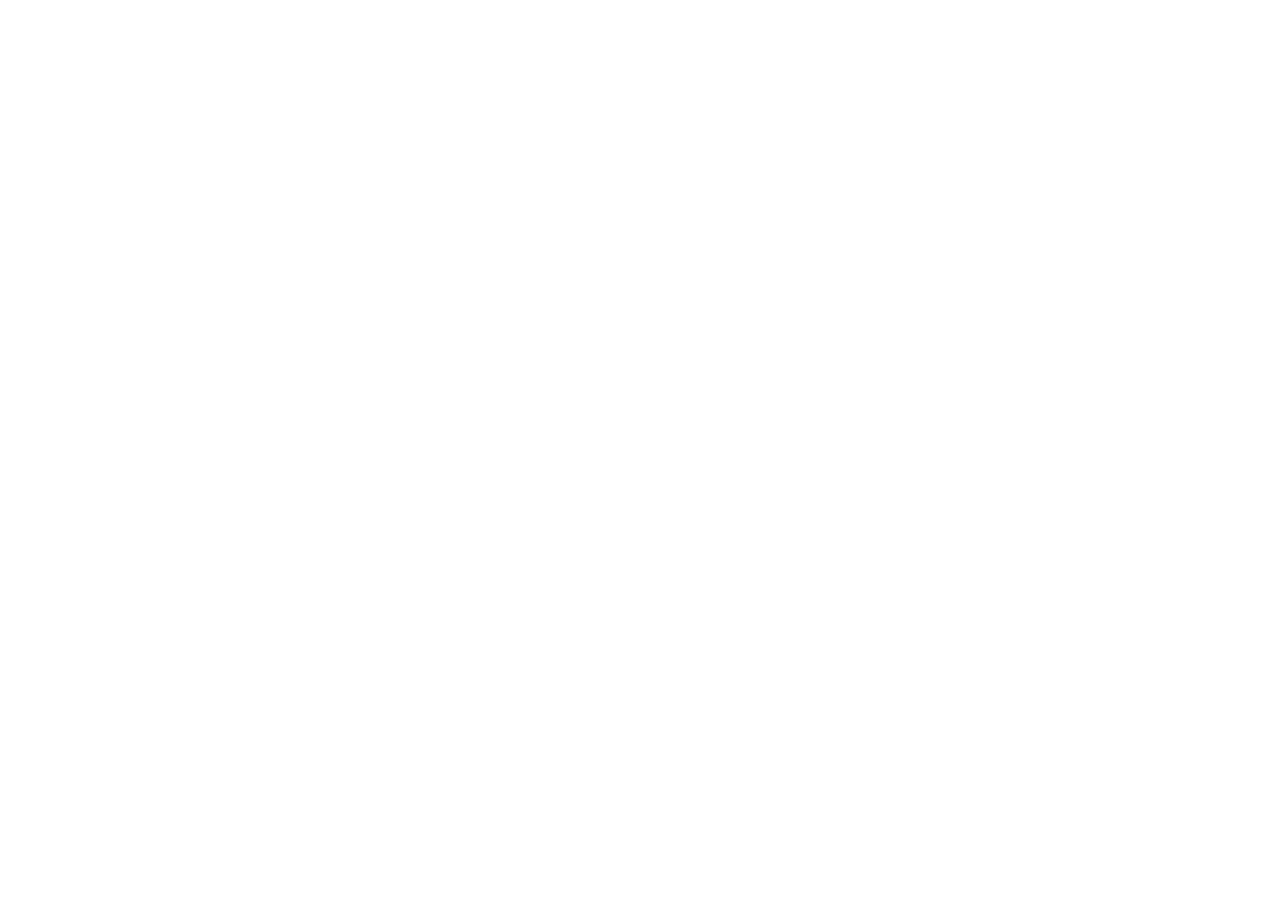
==== src/index.html @ a9b78106 "initial commit" ====
<!doctype html>
<html lang="en">
<head>
  <meta charset="utf-8">
  <title>TimerTool</title>
  <base href="/">
  <meta name="viewport" content="width=device-width, initial-scale=1">
  <link rel="icon" type="image/x-icon" href="favicon.ico">
</head>
<body>
  <app-root></app-root>
</body>
</html>
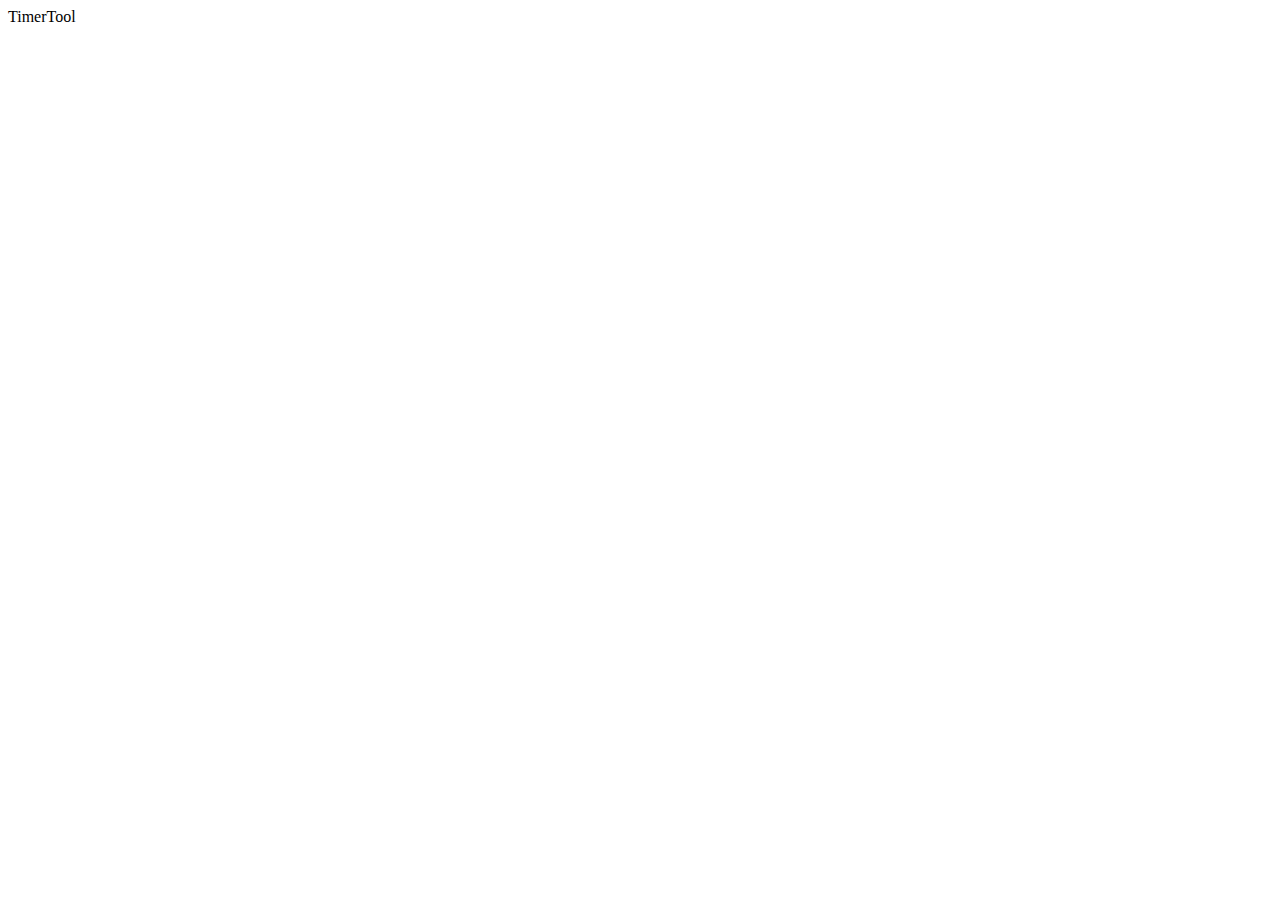
==== commit 9b21926e: "my first commit" ====
--- a/src/index.html
+++ b/src/index.html
@@ -8,6 +8,6 @@
   <link rel="icon" type="image/x-icon" href="favicon.ico">
 </head>
 <body>
-  <app-root></app-root>
+  <app-root>TimerTool</app-root>
 </body>
 </html>
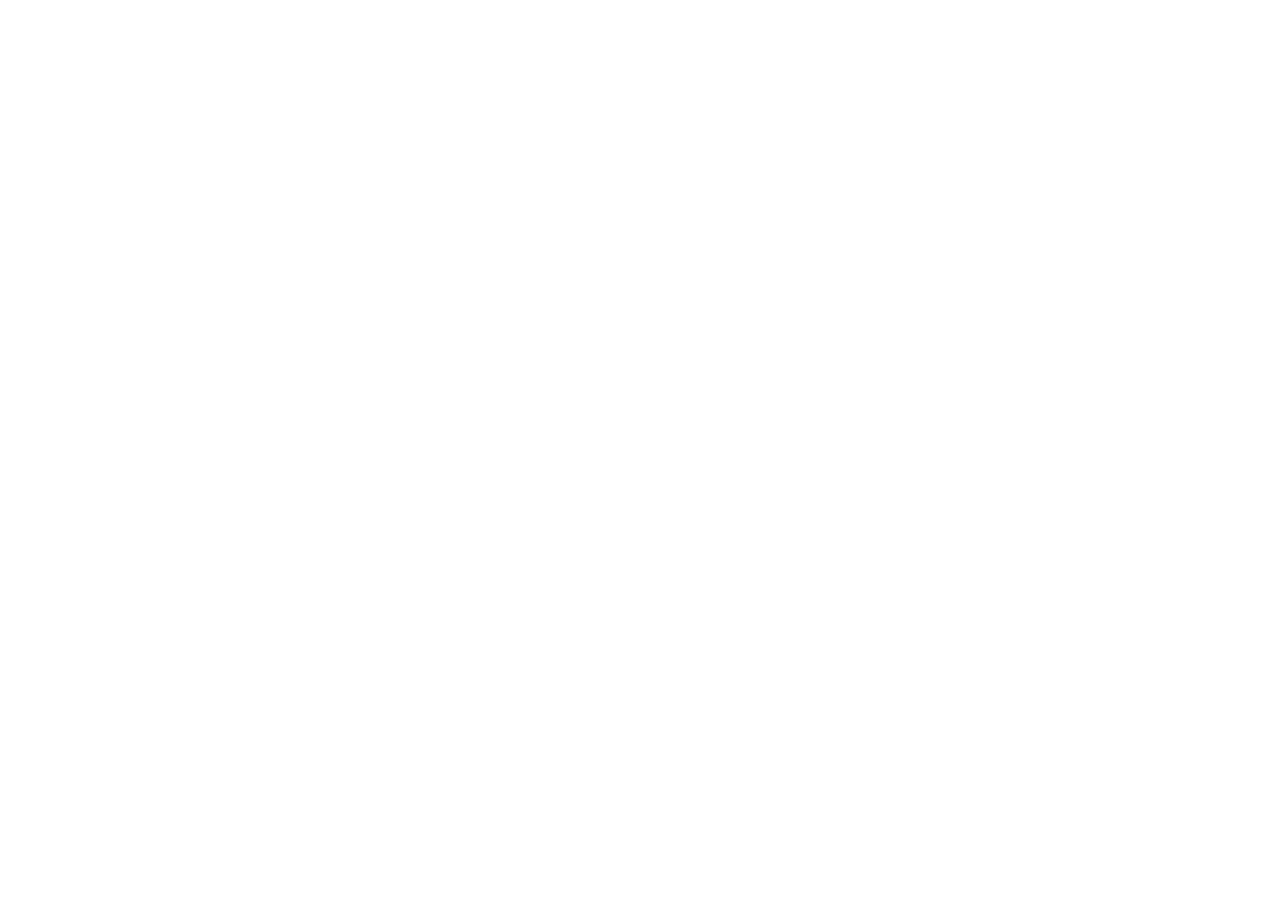
==== commit eb254a64: "Timer Tool" ====
--- a/src/index.html
+++ b/src/index.html
@@ -8,6 +8,6 @@
   <link rel="icon" type="image/x-icon" href="favicon.ico">
 </head>
 <body>
-  <app-root>TimerTool</app-root>
+  <app-root></app-root>
 </body>
 </html>
